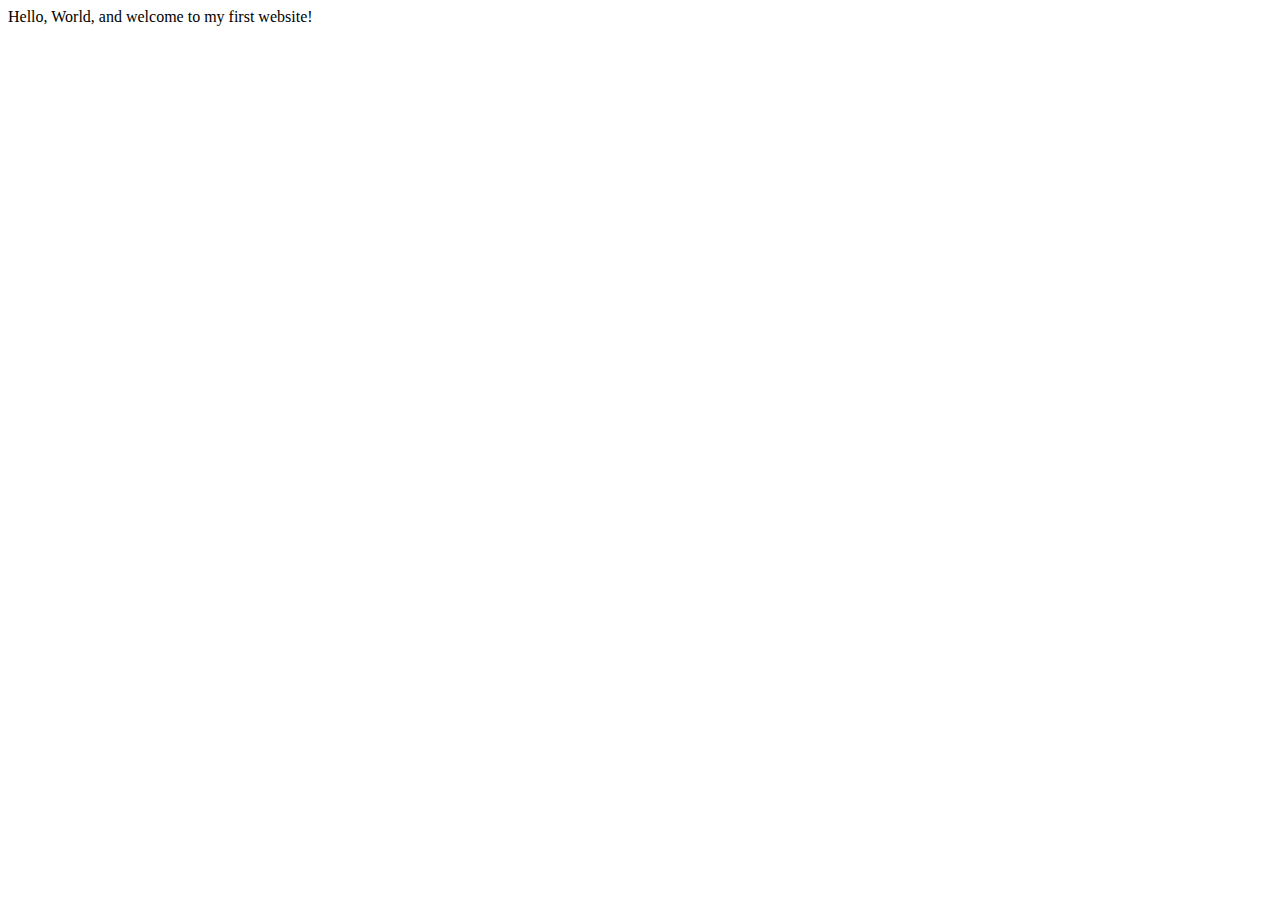
==== index.html @ fa5d9fb9 "initial commit" ====
<!DOCTYPE html>
<html lang="en">
    <head>
        <meta charset="utf-8">
        <meta name="viewport" content="width=device-width, initial-scale=1.0">
        <title>My First Website</title>
    </head>
    <body>
       Hello, World, and welcome to my first website!
    </body>
</html>
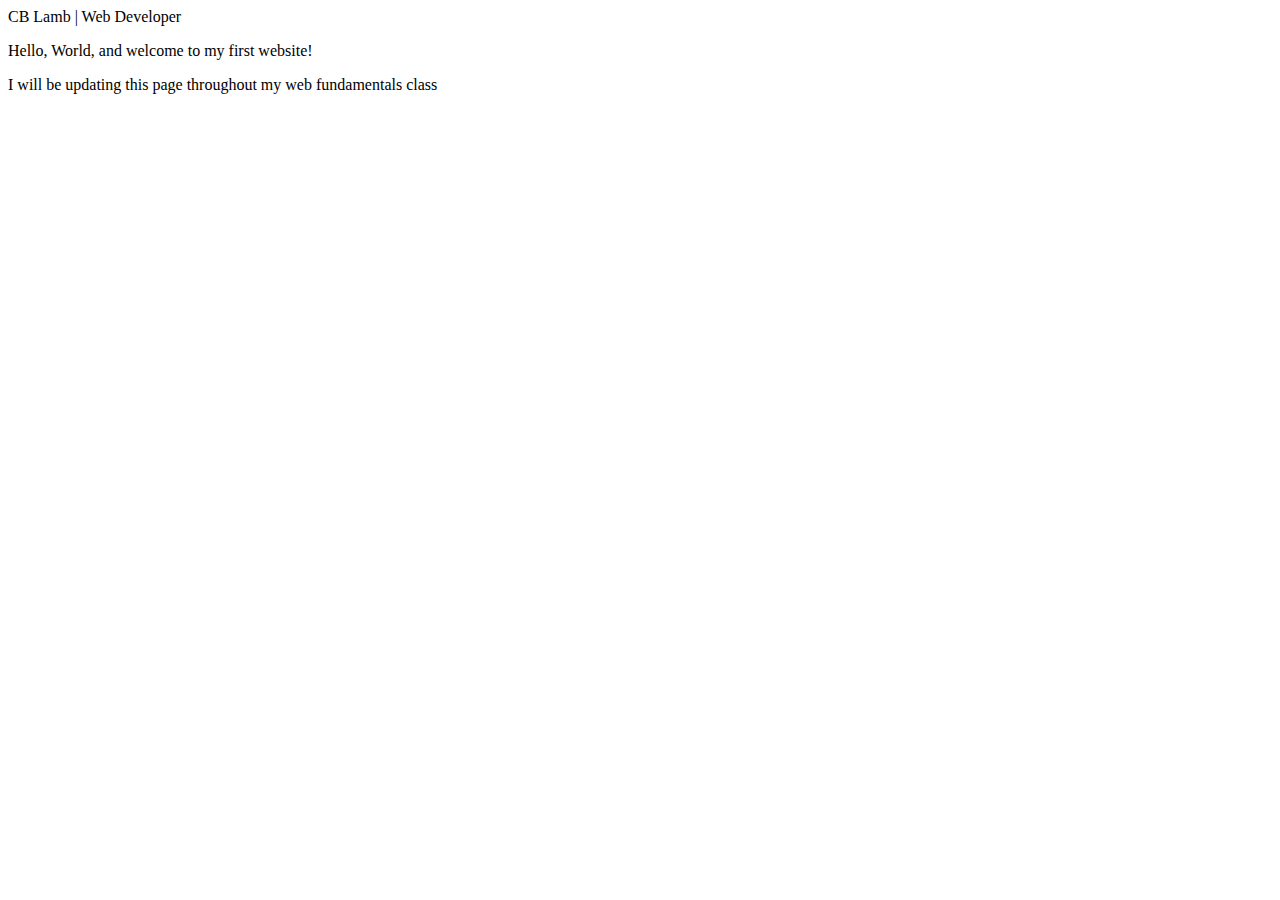
==== commit 51f8d5cd: "addtoindex" ====
--- a/index.html
+++ b/index.html
@@ -3,9 +3,11 @@
     <head>
         <meta charset="utf-8">
         <meta name="viewport" content="width=device-width, initial-scale=1.0">
-        <title>My First Website</title>
+        <meta name="author" content="Colton Yanzick"
+        <title>CB Lamb | Web Developer</title>
     </head>
     <body>
-       Hello, World, and welcome to my first website!
+       <p>Hello, World, and welcome to my first website!</p>
+       <p>I will be updating this page throughout my web fundamentals class</p>
     </body>
 </html>